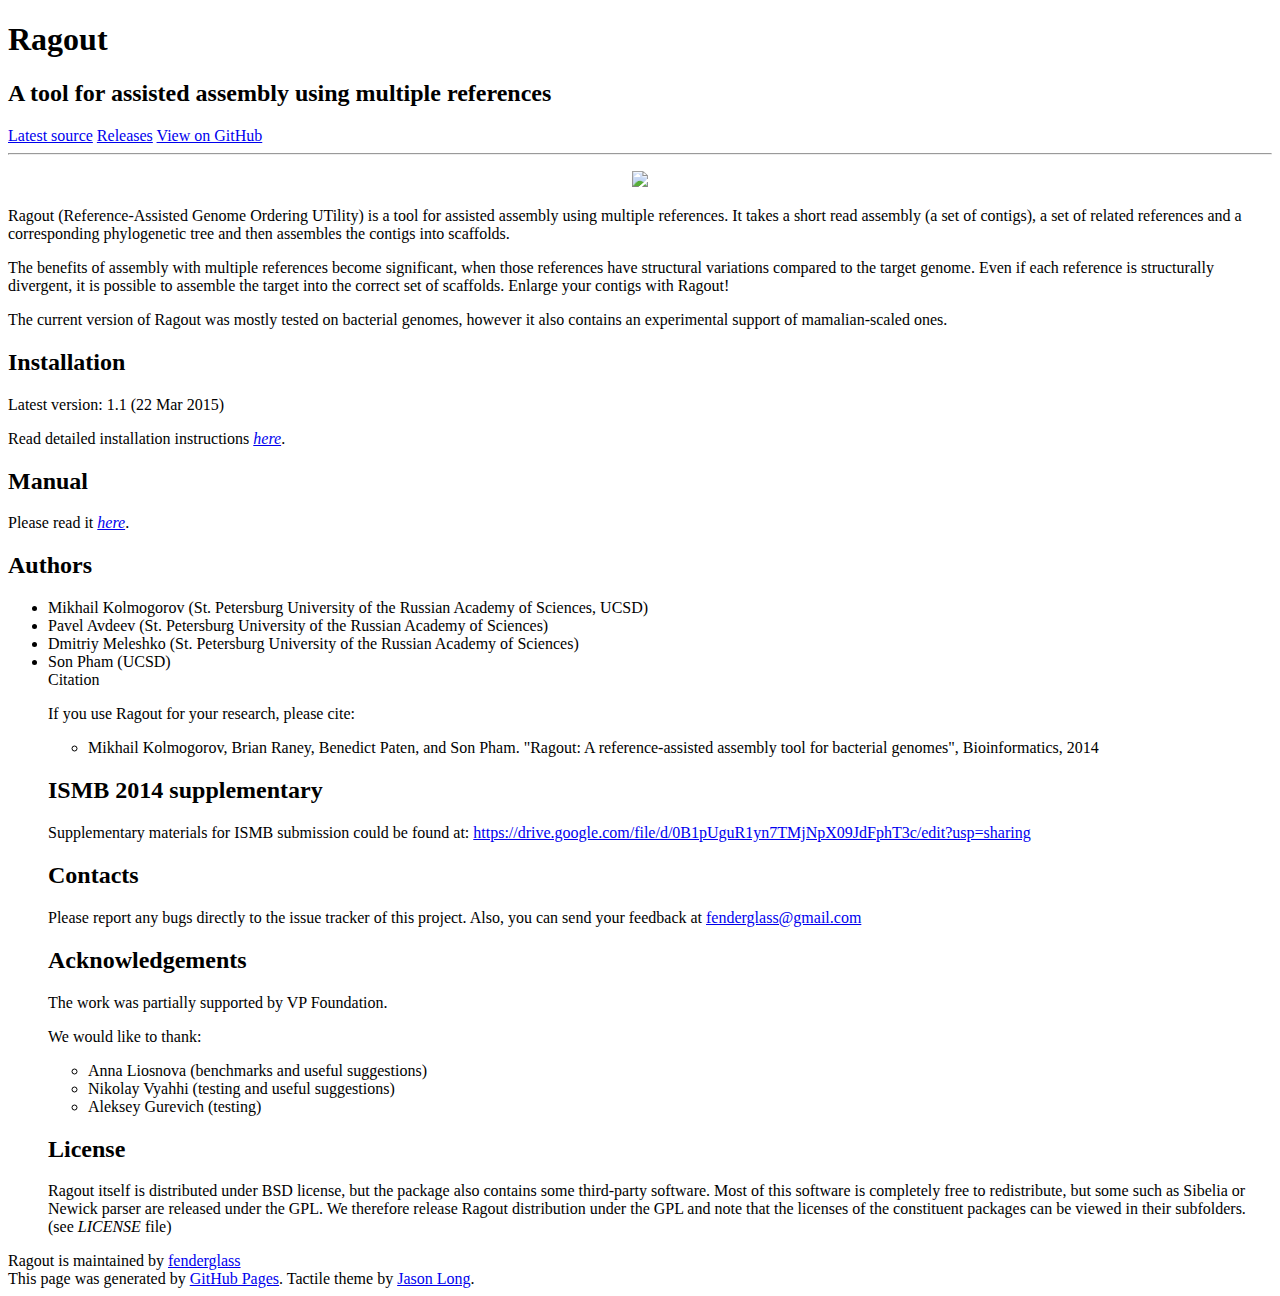
==== index.html @ a8f00dde "1.1" ====
<!DOCTYPE html>
<html>
  <head>
    <meta charset='utf-8'>
    <meta http-equiv="X-UA-Compatible" content="chrome=1">
    <link href='https://fonts.googleapis.com/css?family=Chivo:900' rel='stylesheet' type='text/css'>
    <link rel="stylesheet" type="text/css" href="stylesheets/stylesheet.css" media="screen" />
    <link rel="stylesheet" type="text/css" href="stylesheets/pygment_trac.css" media="screen" />
    <link rel="stylesheet" type="text/css" href="stylesheets/print.css" media="print" />

    <link rel="shortcut icon" type="image/x-icon" href="images/favicon.ico" />

    <!--[if lt IE 9]>
    <script src="//html5shiv.googlecode.com/svn/trunk/html5.js"></script>
    <![endif]-->
    <title>Ragout - enlarge your contigs!</title>
  </head>

  <body>
    <div id="container">
      <div class="inner">

        <header>
          <h1>Ragout</h1>
          <h2>A tool for assisted assembly using multiple references</h2>
        </header>

        <section id="downloads" class="clearfix">
          <a href="https://github.com/fenderglass/Ragout/zipball/master" id="download-zip" class="button"><span>Latest source</span></a>
          <a href="https://github.com/fenderglass/Ragout/releases" id="download-tar-gz" class="button"><span>Releases</span></a>
          <a href="https://github.com/fenderglass/Ragout" id="view-on-github" class="button"><span>View on GitHub</span></a>
        </section>

        <hr>

        <section id="main_content">

        <p><center><img src="images/ragout.png"/></center></p>

          <p>Ragout (Reference-Assisted Genome Ordering UTility) is a tool for
assisted assembly using multiple references. It takes a short read
assembly (a set of contigs), a set of related references
and a corresponding phylogenetic tree and then assembles the contigs into
scaffolds.</p>

<p>The benefits of assembly with multiple references become significant,
when those references have structural variations compared to the target
genome. Even if each reference is structurally divergent, it is possible
to assemble the target into the correct set of scaffolds. Enlarge your
contigs with Ragout!</p>

<p>The current version of Ragout was mostly tested on bacterial genomes,
however it also contains an experimental support of mamalian-scaled ones.</p>

<h2>
<a name="installation" class="anchor" href="#installation"><span class="octicon octicon-link"></span></a>Installation</h2>

<p>Latest version: 1.1 (22 Mar 2015)</p>

<p>Read detailed installation instructions <em><a href="install.html">here</a></em>.</p>

<h2>
<a name="manual" class="anchor" href="#manual"><span class="octicon octicon-link"></span></a>Manual</h2>

<p>Please read it <em><a href="usage.html">here</a></em>.</p>

<h2>
<a name="authors" class="anchor" href="#authors"><span class="octicon octicon-link"></span></a>Authors</h2>

<ul>
<li>Mikhail Kolmogorov (St. Petersburg University of the Russian Academy of Sciences, UCSD)</li>
<li>Pavel Avdeev (St. Petersburg University of the Russian Academy of Sciences)</li>
<li>Dmitriy Meleshko (St. Petersburg University of the Russian Academy of Sciences)</li>
<li>Son Pham (UCSD)</li>
<a name="citation" class="anchor" href="#citation"><span class="octicon octicon-link"></span></a>Citation</h2>

<p>If you use Ragout for your research, please cite:</p>

<ul>
<li>Mikhail Kolmogorov, Brian Raney, Benedict Paten, and Son Pham. 
"Ragout: A reference-assisted assembly tool for bacterial genomes",
Bioinformatics, 2014</li>
</ul><h2>
<a name="ismb-2014-supplementary" class="anchor" href="#ismb-2014-supplementary"><span class="octicon octicon-link"></span></a>ISMB 2014 supplementary</h2>

<p>Supplementary materials for ISMB submission could be found at:
<a href="https://drive.google.com/file/d/0B1pUguR1yn7TMjNpX09JdFphT3c/edit?usp=sharing">https://drive.google.com/file/d/0B1pUguR1yn7TMjNpX09JdFphT3c/edit?usp=sharing</a></p>

<h2>
<a name="contacts" class="anchor" href="#contacts"><span class="octicon octicon-link"></span></a>Contacts</h2>

<p>Please report any bugs directly to the issue tracker of this project.
Also, you can send your feedback at <a href="mailto:fenderglass@gmail.com">fenderglass@gmail.com</a></p>

<h2>
<a name="acknowledgements" class="anchor" href="#acknowledgements"><span class="octicon octicon-link"></span></a>Acknowledgements</h2>

<p>The work was partially supported by VP Foundation.</p>

<p>We would like to thank:</p>

<ul>
<li>Anna Liosnova (benchmarks and useful suggestions)</li>
<li>Nikolay Vyahhi (testing and useful suggestions)</li>
<li>Aleksey Gurevich (testing)</li>
</ul>
<h2>
<a name="license" class="anchor" href="#license"><span class="octicon octicon-link"></span></a>License</h2>

<p>Ragout itself is distributed under BSD license, but the package also contains
some third-party software. Most of this software is completely free to redistribute,
but some such as Sibelia or Newick parser are released under the GPL. We therefore release
Ragout distribution under the GPL and note that the licenses of the constituent
packages can be viewed in their subfolders. (see <em>LICENSE</em> file)</p>

        </section>

        <footer>
          Ragout is maintained by <a href="https://github.com/fenderglass">fenderglass</a><br>
          This page was generated by <a href="http://pages.github.com">GitHub Pages</a>. Tactile theme by <a href="https://twitter.com/jasonlong">Jason Long</a>.
        </footer>

        
      </div>
    </div>
  </body>
</html>
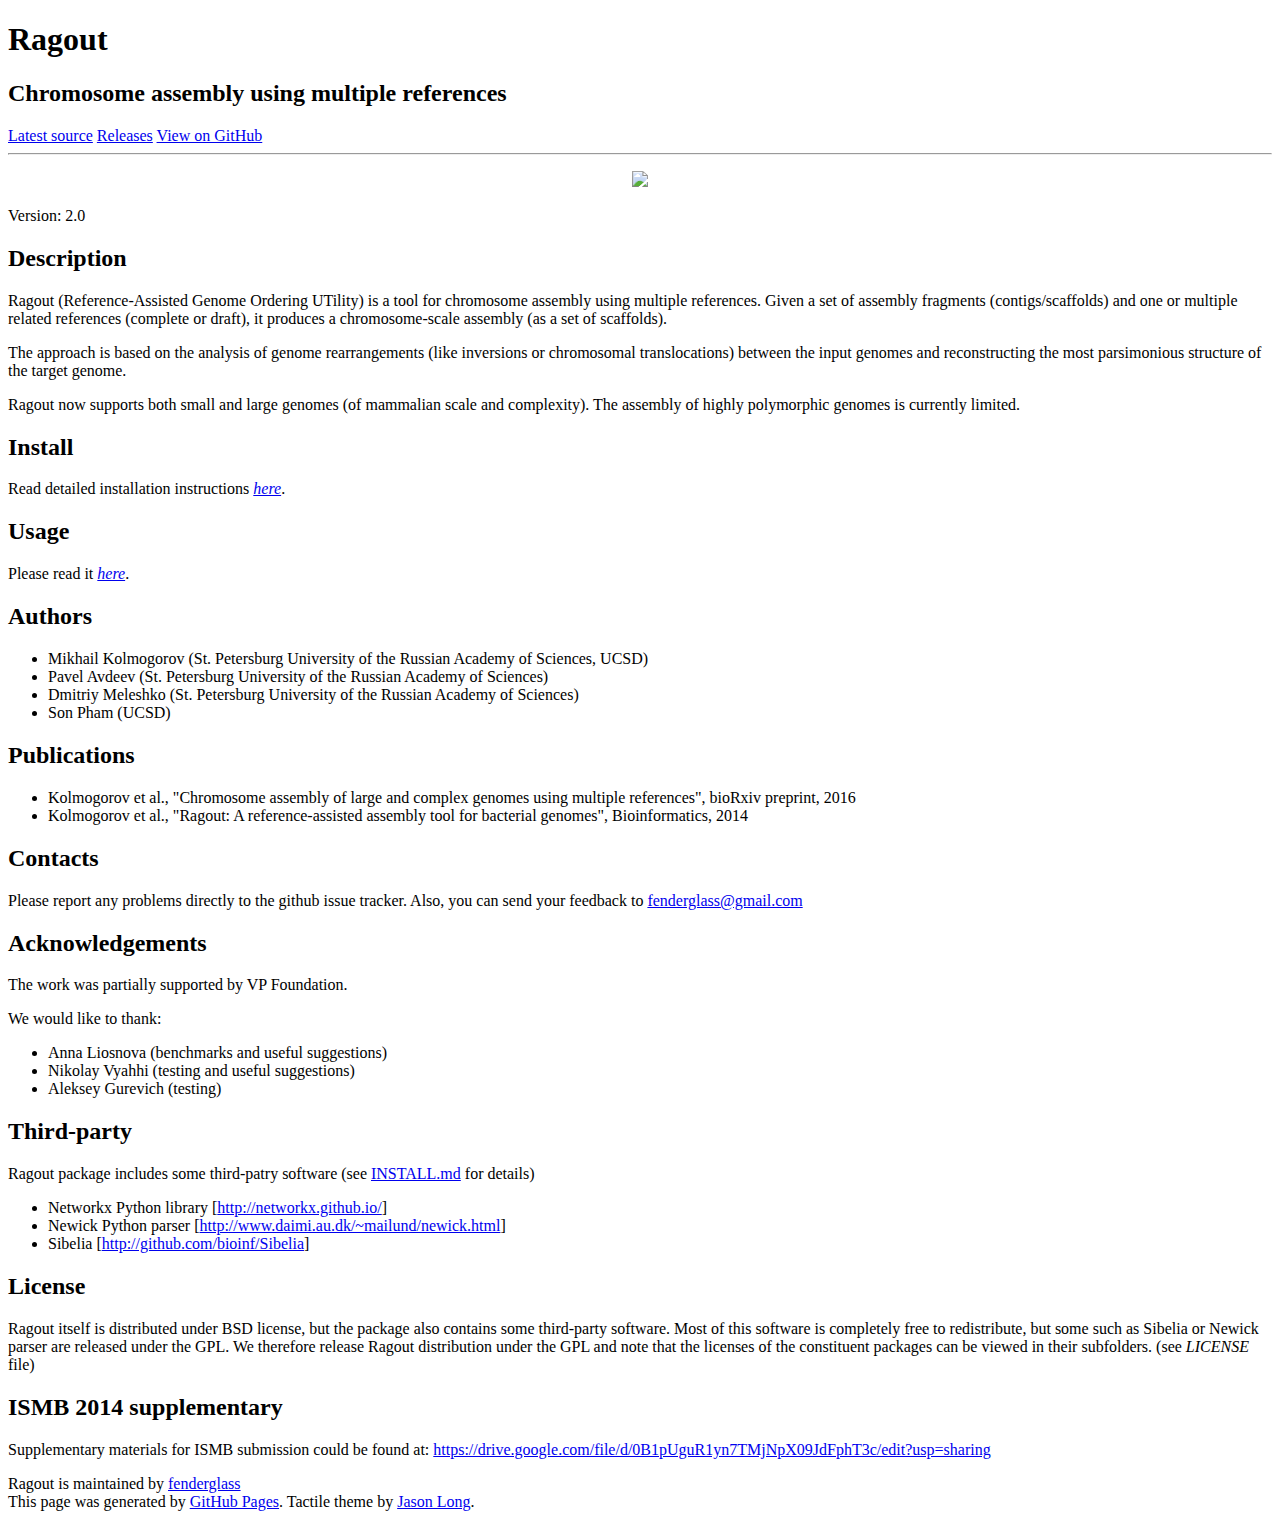
==== commit aab909f7: "html update" ====
--- a/index.html
+++ b/index.html
@@ -22,7 +22,7 @@
 
         <header>
           <h1>Ragout</h1>
-          <h2>A tool for assisted assembly using multiple references</h2>
+          <h2>Chromosome assembly using multiple references</h2>
         </header>
 
         <section id="downloads" class="clearfix">
@@ -37,81 +37,73 @@
 
         <p><center><img src="images/ragout.png"/></center></p>
 
-          <p>Ragout (Reference-Assisted Genome Ordering UTility) is a tool for
-assisted assembly using multiple references. It takes a short read
-assembly (a set of contigs), a set of related references
-and a corresponding phylogenetic tree and then assembles the contigs into
-scaffolds.</p>
+<p>Version: 2.0</p>
 
-<p>The benefits of assembly with multiple references become significant,
-when those references have structural variations compared to the target
-genome. Even if each reference is structurally divergent, it is possible
-to assemble the target into the correct set of scaffolds. Enlarge your
-contigs with Ragout!</p>
+<h2><a id="Description_23"></a>Description</h2>
+<p>Ragout (Reference-Assisted Genome Ordering UTility)
+is a tool for chromosome assembly using multiple references. Given a set of assembly fragments
+(contigs/scaffolds) and one or multiple related references (complete or draft),
+it produces a chromosome-scale assembly (as a set of scaffolds).</p>
+<p>The approach is based on the analysis of genome rearrangements
+(like inversions or chromosomal translocations) between the input genomes
+and reconstructing the most parsimonious structure of the target genome.</p>
+<p>Ragout now supports both small and large genomes (of mammalian scale and complexity).
+The assembly of highly polymorphic genomes is currently limited.</p>
 
-<p>The current version of Ragout was mostly tested on bacterial genomes,
-however it also contains an experimental support of mamalian-scaled ones.</p>
 
-<h2>
-<a name="installation" class="anchor" href="#installation"><span class="octicon octicon-link"></span></a>Installation</h2>
+<h2><a id="Install_38"></a>Install</h2>
 
-<p>Latest version: 1.1 (22 Mar 2015)</p>
 
 <p>Read detailed installation instructions <em><a href="install.html">here</a></em>.</p>
 
-<h2>
-<a name="manual" class="anchor" href="#manual"><span class="octicon octicon-link"></span></a>Manual</h2>
+
+<h2><a id="Usage_42"></a>Usage</h2>
 
 <p>Please read it <em><a href="usage.html">here</a></em>.</p>
 
-<h2>
-<a name="authors" class="anchor" href="#authors"><span class="octicon octicon-link"></span></a>Authors</h2>
+<h2><a id="Authors_47"></a>Authors</h2>
 
 <ul>
 <li>Mikhail Kolmogorov (St. Petersburg University of the Russian Academy of Sciences, UCSD)</li>
 <li>Pavel Avdeev (St. Petersburg University of the Russian Academy of Sciences)</li>
 <li>Dmitriy Meleshko (St. Petersburg University of the Russian Academy of Sciences)</li>
 <li>Son Pham (UCSD)</li>
-<a name="citation" class="anchor" href="#citation"><span class="octicon octicon-link"></span></a>Citation</h2>
-
-<p>If you use Ragout for your research, please cite:</p>
-
+</ul>
+<h2><a id="Citation_55"></a>Publications</h2>
 <ul>
-<li>Mikhail Kolmogorov, Brian Raney, Benedict Paten, and Son Pham. 
-"Ragout: A reference-assisted assembly tool for bacterial genomes",
+<li>Kolmogorov et al., "Chromosome assembly of large and complex genomes using multiple references",
+bioRxiv preprint, 2016</li>
+<li>Kolmogorov et al., "Ragout: A reference-assisted assembly tool for bacterial genomes",
 Bioinformatics, 2014</li>
-</ul><h2>
-<a name="ismb-2014-supplementary" class="anchor" href="#ismb-2014-supplementary"><span class="octicon octicon-link"></span></a>ISMB 2014 supplementary</h2>
-
-<p>Supplementary materials for ISMB submission could be found at:
-<a href="https://drive.google.com/file/d/0B1pUguR1yn7TMjNpX09JdFphT3c/edit?usp=sharing">https://drive.google.com/file/d/0B1pUguR1yn7TMjNpX09JdFphT3c/edit?usp=sharing</a></p>
-
-<h2>
-<a name="contacts" class="anchor" href="#contacts"><span class="octicon octicon-link"></span></a>Contacts</h2>
-
-<p>Please report any bugs directly to the issue tracker of this project.
-Also, you can send your feedback at <a href="mailto:fenderglass@gmail.com">fenderglass@gmail.com</a></p>
-
-<h2>
-<a name="acknowledgements" class="anchor" href="#acknowledgements"><span class="octicon octicon-link"></span></a>Acknowledgements</h2>
-
+</ul>
+<h2><a id="Contacts_62"></a>Contacts</h2>
+<p>Please report any problems directly to the github issue tracker.
+Also, you can send your feedback to <a href="mailto:fenderglass@gmail.com">fenderglass@gmail.com</a></p>
+<h2><a id="Acknowledgements_68"></a>Acknowledgements</h2>
 <p>The work was partially supported by VP Foundation.</p>
-
 <p>We would like to thank:</p>
-
 <ul>
 <li>Anna Liosnova (benchmarks and useful suggestions)</li>
 <li>Nikolay Vyahhi (testing and useful suggestions)</li>
 <li>Aleksey Gurevich (testing)</li>
 </ul>
-<h2>
-<a name="license" class="anchor" href="#license"><span class="octicon octicon-link"></span></a>License</h2>
-
+<h2><a id="Thirdparty_78"></a>Third-party</h2>
+<p>Ragout package includes some third-patry software (see <a href="http://INSTALL.md">INSTALL.md</a> for details)</p>
+<ul>
+<li>Networkx Python library [<a href="http://networkx.github.io/">http://networkx.github.io/</a>]</li>
+<li>Newick Python parser [<a href="http://www.daimi.au.dk/~mailund/newick.html">http://www.daimi.au.dk/~mailund/newick.html</a>]</li>
+<li>Sibelia [<a href="http://github.com/bioinf/Sibelia">http://github.com/bioinf/Sibelia</a>]</li>
+</ul>
+<h2><a id="License_87"></a>License</h2>
 <p>Ragout itself is distributed under BSD license, but the package also contains
 some third-party software. Most of this software is completely free to redistribute,
 but some such as Sibelia or Newick parser are released under the GPL. We therefore release
 Ragout distribution under the GPL and note that the licenses of the constituent
 packages can be viewed in their subfolders. (see <em>LICENSE</em> file)</p>
+<h2><a id="ISMB_2014_supplementary_96"></a>ISMB 2014 supplementary</h2>
+<p>Supplementary materials for ISMB submission could be found at:
+<a href="https://drive.google.com/file/d/0B1pUguR1yn7TMjNpX09JdFphT3c/edit?usp=sharing">https://drive.google.com/file/d/0B1pUguR1yn7TMjNpX09JdFphT3c/edit?usp=sharing</a></p>
+
 
         </section>
 
